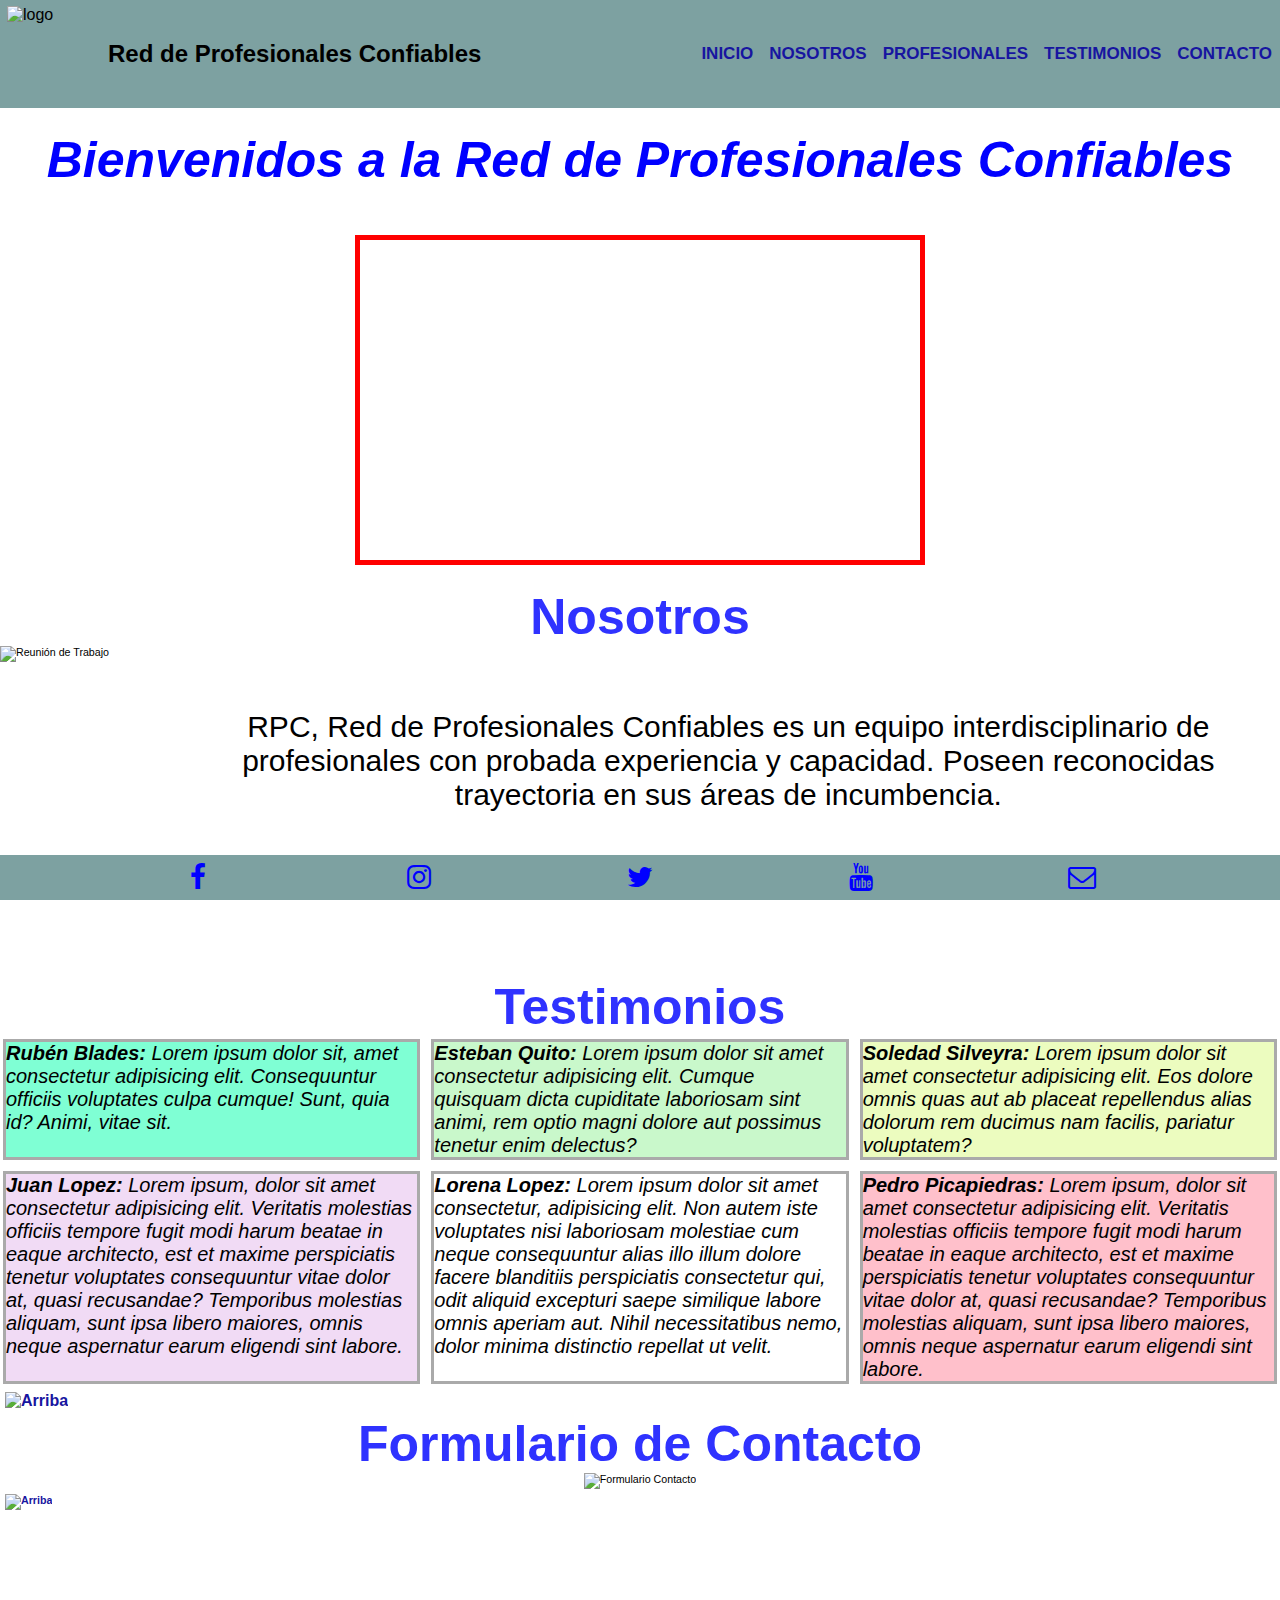
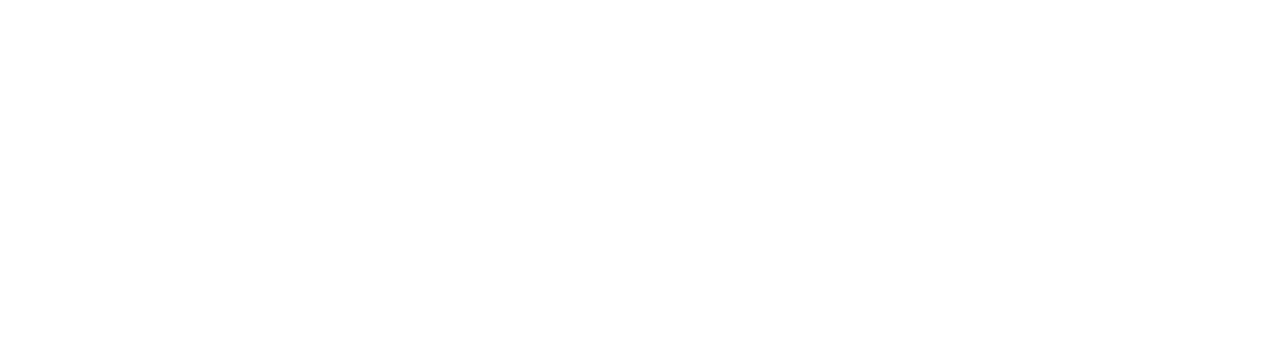
==== Index.html @ f11db177 "segundo" ====
<!DOCTYPE html>
<html lang="en">
<head>
  <meta charset="UTF-8" />
  <meta name="viewport" content="width=device-width, initial-scale=1.0" />
  <link href="css/style.css" rel="stylesheet" />
  <link rel="shrot icon" href="./assets/img/varios/LogoRPC.png" />
  <link rel="stylesheet" href="./styles/style.css" />
  <link rel="stylesheet" href="https://cdnjs.cloudflare.com/ajax/libs/font-awesome/4.7.0/css/font-awesome.min.css">
  <title> RPC </title>
</head>

<body>
  <header id="encabezado">
    <div class="container">
      <nav class="navbar">
        <div class="logo_texto">
          <img class="logo" src="./assets/img/varios/LogoRPC.png" alt="logo"/>
          <h2 class="rpc">Red de Profesionales Confiables</h2>
        </div>
        <ul>
          <li><a href="#" class="menu_link">INICIO</a></li>
          <li><a href="#nosotros"class="menu_link">NOSOTROS</a></li>
          <li><a href="#"class="menu_link">PROFESIONALES</a>
            <ul class="sub-lista">
              <li><a href="./pages/abogados.html">Abogados</a></li>
              <li><a href="./pages/contadores.html">Contadores</a></li>
              <li><a href="./pages/medicos.html">Médicos</a></li>
              <li><a href="./pages/psicologos.html">Psicólogos</a></li>
              <li><a href="./pages/otros.html">Otros</a></li>
            </ul> </li>
          <li><a href="#testimonios"class="menu_link">TESTIMONIOS</a></li>
          <li><a href="#contacto"class="menu_link">CONTACTO</a></li>
        </ul>
      </nav>
  </header>
    
  <!--Sección Presentación -->
  <section>
    <div class="presentacion">
      <h1>Bienvenidos a la Red de Profesionales Confiables</h1>
      <iframe class="video" src="https://www.youtube.com/embed/BkN1aw0PVNI" title="YouTube video player" frameborder="0" allow="accelerometer; autoplay; clipboard-write; encrypted-media; gyroscope; picture-in-picture" allowfullscreen></iframe>
    </div>
  </section>

  <!--Sección NOSOTROS -->
  <article id="nosotros" class="nosotros">
    <h2>Nosotros</h2>
    <div class="nosotros_interno">
      <img src="./assets/img/varios/reunionRPC.png" alt="Reunión de Trabajo"/>
      <p> RPC, Red de Profesionales Confiables es un equipo interdisciplinario de profesionales con probada experiencia y capacidad. Poseen reconocidas trayectoria en sus áreas de incumbencia.
      </p>
      </div>
    <a href="#"> <img class="flecha_arriba" src="./assets/img/iconos/Flecha Arriba.png" alt="Arriba"></a>
  </article>
  
  <!--Sección TESTIMONIOS -->
  <section id="testimonios">
    <h2 class="titulo_testimonios">Testimonios</h2>
    <div class="testimonios_cajas">
      <p class="test_1"> <b>Rubén Blades: </b>Lorem ipsum dolor sit, amet consectetur adipisicing elit. Consequuntur officiis voluptates culpa cumque! Sunt, quia id? Animi, vitae sit.</p>
      <p class="test_2"> <b>Esteban Quito: </b>Lorem ipsum dolor sit amet consectetur adipisicing elit. Cumque quisquam dicta cupiditate laboriosam sint animi, rem optio magni dolore aut possimus tenetur enim delectus?
      </p>
      <p class="test_3"> <b>Soledad Silveyra: </b>Lorem ipsum dolor sit amet consectetur adipisicing elit. Eos dolore omnis quas aut ab placeat repellendus alias dolorum rem ducimus nam facilis, pariatur voluptatem?
      </p>
      <p class="test_4"> <b>Juan Lopez:</b> Lorem ipsum, dolor sit amet consectetur adipisicing elit. Veritatis molestias officiis tempore fugit modi harum beatae in eaque architecto, est et maxime perspiciatis tenetur voluptates consequuntur vitae dolor at, quasi recusandae? Temporibus molestias aliquam, sunt ipsa libero maiores, omnis neque aspernatur earum eligendi sint labore.
      </p>
      <p class="test_5"> <b>Lorena Lopez: </b> Lorem ipsum dolor sit amet consectetur, adipisicing elit. Non autem iste voluptates nisi laboriosam molestiae cum neque consequuntur alias illo illum dolore facere blanditiis perspiciatis consectetur qui, odit aliquid excepturi saepe similique labore omnis aperiam aut. Nihil necessitatibus nemo, dolor minima distinctio repellat ut velit.</p>
      <p class="test_6"> <b>Pedro Picapiedras:  </b> Lorem ipsum, dolor sit amet consectetur adipisicing elit. Veritatis molestias officiis tempore fugit modi harum beatae in eaque architecto, est et maxime perspiciatis tenetur voluptates consequuntur vitae dolor at, quasi recusandae? Temporibus molestias aliquam, sunt ipsa libero maiores, omnis neque aspernatur earum eligendi sint labore.
      </p>
    </div>
   <a href="#"> <img class="flecha_arriba" src="./assets/img/iconos/Flecha Arriba.png" alt="Arriba"></a>
  </section>
    
  <!--Sección CONTACTO -->
  <section id="contacto">
    <h2>Formulario de Contacto</h2>
    <div class="formulario">
      <img src="./assets/img/varios/formularioContacto.png" alt="Formulario Contacto"/>
    </div>
    <a href="#"> <img class="flecha_arriba" src="./assets/img/iconos/Flecha Arriba.png" alt="Arriba"></a>
  </section>
<!-- Seccion Footer -->    
<footer class="pie_pagina">
    <a href="http://www.facebook.com/" target="_blank" class="fa fa-facebook"></a>
    <a href="http://www.instagram.com/" target="_blank" class="fa fa-instagram"></a>
    <a href="http://www.twitter.com/" target="_blank"class="fa fa-twitter"></a>
    <a href="http://www.youtube.com/" target="_blank" class="fa fa-youtube"></a>
    <a href="mailto:juan@gmail.com?cc=juan2@gmail.com&subject=Contacto por email" class="fa fa-envelope-o fa-6"></a>
</footer>
</body>
</html>
---- styles/style.css ----
*{
    Margin: 0;
    padding:0; }

.flecha_arriba{
    height: 50px;
    width: 50px;
    margin: 5px; }

    /* Body */

body{
    background-color: white;
    font-family: sans-serif;
    padding: 108px 0 0 0;
    min-height: 100vh;}

    /*Sección Header Principal*/

.navbar{
    width: 100%;
    padding: 6px 0;
    display:flex;
    align-items: center;
    justify-content: space-between;
    position: fixed;
    top: 0;
    left: 0;
    background-color: rgb(125, 161, 161);
    margin-right: 5px;}

.logo{
   height: 96px;
   width: 96px;
   margin-left: 7px;}

.logo_texto{
    display: flex;
    align-items: center;}

.rpc{
    margin-left: 5px;}

a{
    text-decoration: none;
    color: rgb(23, 21, 160);
    font-weight: 550;}

ul{
    list-style: none;
    font-size: 0;}

li{
    display: inline-block;
    width: auto;
    position: relative;
    font-size: 17px;
    margin: 5px;}

ul .sub-lista{
    position: absolute;
    display: none;}

ul .sub-lista li{
    display: block;}

ul li:hover .sub-lista{
    display:block;}

.container a:hover{
    color:red}

.menu_link:hover{
    background-color: #2c6791;
    transition: 0.5s;}
    
.menu_link{
    padding: 8px 3px;
    border-radius: 5px;}
    
.sub-lista:hover{
    background-color: #bbb5a8;
    transition: 0.5s;}

.sub-lista{
    padding: 8px 3px;
    border-radius: 5px;}

    /* Sección Presentación*/

.presentacion{
    height: 480px;
    display:flex;
    flex-direction: column;
    justify-content:space-around;
    align-items: center;}

.presentacion h1{
    font-size: 50px;
    color: blue;
    font-style: oblique;
    text-align: center;}

.video{
    border: 5px solid red;
    width: 560px;
    height:320px;}

    /* Sección Nosotros*/
 
.nosotros{
    height: 390px;
    font-size: 8pt;}

.nosotros_interno{
    display:flex;
    flex-direction: row;
    justify-content: space-between;
    align-items: center;}

.nosotros h2{
    color: rgb(47, 50, 255);
	font-size: 50px;
	text-align: center;}

article p{
    text-align: center;
    font-size: 30px;
    font-family: "Comic Sans MS", sans-serif;}

article img{
    width: 400px;
    height:230px;}

    /* Seccion Testimonios */

#testimonios h2{
    color: rgb(47, 50, 255);
    font-size: 50px;
    text-align: center;}

#testimonios p{
    font-style: italic;
    font-size: 20px;
    text-align:inherit;
    color: black;
    margin:3px;
    border-color: #aaaaaa;
    border-width: 3px;
    border-style: solid;}

.test_1{
    background-color: aquamarine;}

.test_2{
    background-color: rgb(201, 248, 203);}

.test_3{
    background-color: rgb(236, 252, 191);}

.test_4{
    background-color: rgb(241, 219, 245);}

.test_5{
    background-color: white;}

.test_6{
    background-color: pink;}

    /* GRID a Testimonios*/

.testimonios_cajas{
    display:grid;
    grid-template-columns: repeat(3, 1fr);
    grid-template-rows: auto;
    gap: 5px;
    justify-items: center;
    font-size: 15px;}

    /*Sección Contacto*/

#contacto{
    height: 490px;
    font-size: 8pt;}

#contacto h2{
    color: rgb(47, 50, 255);
    font-size: 50px;
    text-align: center;}

.formulario{
    display:flex;
    justify-content: center;}

    /*Footer*/

.pie_pagina{
    position: sticky;
    bottom: 0;
    width: 100%;
    height: 45px;
    background-color: rgb(125, 161, 161);}

.pie_pagina a{
    width: 45px;
    height: 45px;
    text-align: center;
   padding-top: 8px;
   color: blue;}

.pie_pagina{
    display: flex;
    flex-direction: row;
    justify-content:space-evenly;
    font-size: 28px;}

    /* GRID a Páginas de Profesionales */

.profesionales_cajas{
    display:grid;
    grid-template-columns: repeat(2, 1fr);
    grid-template-rows: auto;
    gap: 5px;
    justify-items: center;
    font-size: 15px;}

.profesionales_int{
    display: flex;
    flex-wrap: wrap;
    justify-content: center;
    border: #aaaaaa solid;}

.profesionales_cajas img{
    width:200px;
    height:200px;
    margin: 5px;
    border-style: groove;
    border-color: rgb(205, 182, 226);}

.profesionales_tit{
    margin: 15px;
    text-align: center;
    color: rgb(47, 50, 255);
    font-size: 35px;}


    /* Media Queries */

@media only screen and (max-width: 768px){

.flecha_arriba{
    display:none}
       
    /* Sección Encabezado */

.navbar{
    flex-direction: column;
    align-items: center;}

.logo{
    height: 85px;
    width: 85px;
    margin-left: 2px;}

li{
    font-size: 18px;}

    /* Sección Presentacion */

.presentacion{
    height: 381px;
    justify-content: space-evenly;
    padding-top:10px;}

.presentacion h1{
    font-size: 31px;}

.video{
    border: 5px solid rgb(129, 104, 104);
    width: 425px;
    height:245px;
    border-radius: 10px;}

    /* Sección Nosotros */

.nosotros{
    height: 265px;}

.nosotros h2{
	font-size: 36px;
    padding: 10px;}

.nosotros_interno img{
   width: 251px;
   height:148px; 
   border: 5px groove rgb(129, 104, 104); 
   border-radius: 15px;}

.nosotros_interno p{
    font-size: 23px; }

.flecha_arriba {
    height: 35px;
    width: 35px;
    margin: 6px; }

    /* Sección Testimonios */

#testimonios h2{
   font-size: 36px;}

.testimonios_cajas{
    font-size: 6px;}  

.testimonios_cajas{
    grid-template-columns: repeat(2, 1fr);
    grid-template-rows: auto;
    gap: 2px;
    justify-items: center;}

#testimonios p{
  font-style: talic;
  font-size: 16px;}

    /* Sección Contacto */

#contacto{
    height: 370px;}

#contacto h2{
    font-size: 29px;}
    
    /* Footer */

.pie_pagina a{
    height: 32px;}

.pie_pagina{
    height: 40px;
    font-size: 25px;}

    /* PAGINAS PROFESIONALES */

.profesionales_cajas{
    grid-template-columns: repeat(2, 1fr);}
    
.profesionales_tit{
    padding-top: 20px;
    font-size: 24px;} 
}

@media only screen and (max-width: 576px){

    /* PAGINA PRINCIPAL */

.flecha_arriba{
    display:none}

    /* Sección Encabezado */

.navbar{
    flex-direction: column;
    align-items: center;}

.logo{
    height: 85px;
    width: 85px;
    margin-left: 2px;}

li{
    font-size: 13px;}

    /* Sección Presentacion */

.presentacion{
    height: 381px;
    justify-content: space-evenly;
    padding-top:10px;}

.presentacion h1{
    font-size: 22px;}

.video{
    border: 5px solid rgb(129, 104, 104);
    width: 398px;
    height:223px;}

    /* Sección Nosotros */

.nosotros{
    height: 190px;
    font-size: 8pt;}

.nosotros h2{
	font-size: 30px;}

.nosotros_interno img{
   width: 190px;
   height:89px;}

.nosotros_interno p{
    font-size: 15px;}

.flecha_arriba{
    height: 35px;
    width: 35px;
    margin: 6px;}

    /* Sección Testimonios */

#testimonios h2{
   font-size: 30px;}

.testimonios_cajas{
    font-size: 6px;}  

.testimonios_cajas{
    grid-template-columns: repeat(2, 1fr);
    grid-template-rows: auto;
    gap: 2px;
    justify-items: center;}

#testimonios p{
  font-style: italic;
  font-size: 12px;}

    /* Sección Contacto */

#contacto{
    height: 370px;}

#contacto h2{
    font-size: 29px;}

    /* Footer */

.pie_pagina{
    height: 40px;
    font-size: 24px;}

.pie_pagina a{
    height: 32px;}
    
    /* PAGINA PROFESIONALES */

.profesionales_tit{
    padding-top: 20px;
    font-size: 17px;}
    
.profesionales_cajas{
    grid-template-columns: repeat(1, 1fr);}
}
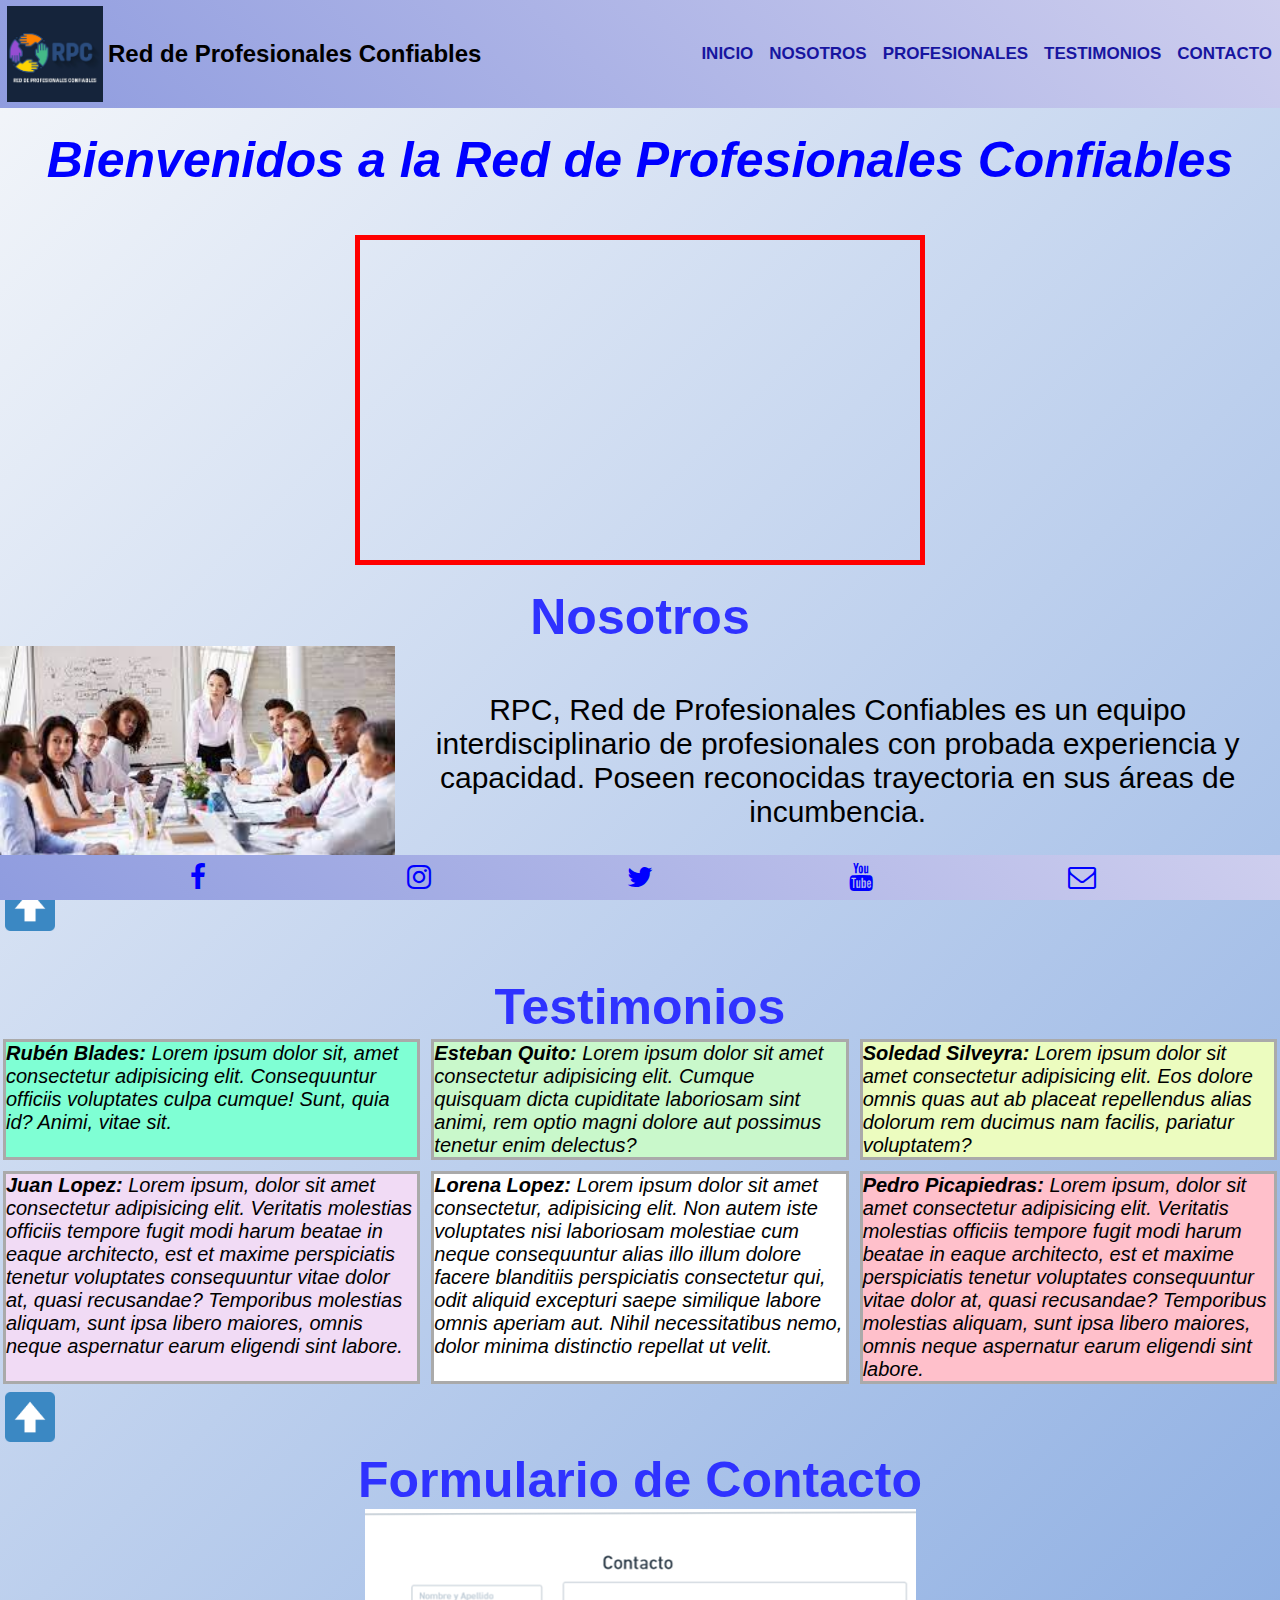
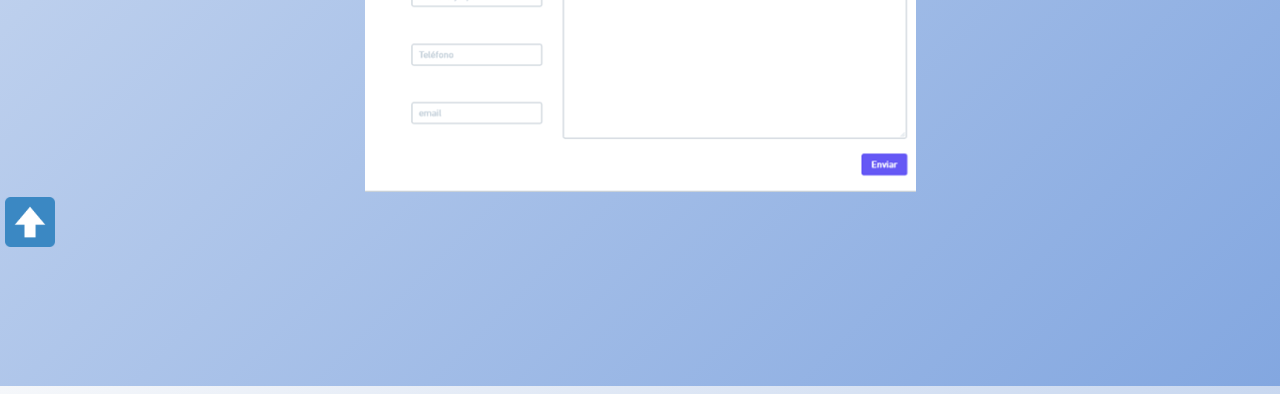
==== commit d94bfb7f: "RPC Proyecto final" ====
--- a/Index.html
+++ b/Index.html
@@ -7,7 +7,7 @@
   <link rel="shrot icon" href="./assets/img/varios/LogoRPC.png" />
   <link rel="stylesheet" href="./styles/style.css" />
   <link rel="stylesheet" href="https://cdnjs.cloudflare.com/ajax/libs/font-awesome/4.7.0/css/font-awesome.min.css">
-  <title> RPC </title>
+  <title> RPC Proyecto Final</title>
 </head>
 
 <body>
--- a/styles/style.css
+++ b/styles/style.css
@@ -13,11 +13,12 @@
     background-color: white;
     font-family: sans-serif;
     padding: 108px 0 0 0;
-    min-height: 100vh;}
-
-    /*Sección Header Principal*/
-
-.navbar{
+    min-height: 100vh;
+    background-image: linear-gradient(135deg, #f5f7fa 0%, #83a7e0 100%);}
+
+    /*Sección Header Principal sin Bootstrap*/
+    
+ .navbar{
     width: 100%;
     padding: 6px 0;
     display:flex;
@@ -26,13 +27,14 @@
     position: fixed;
     top: 0;
     left: 0;
-    background-color: rgb(125, 161, 161);
-    margin-right: 5px;}
+    margin-right: 5px;
+    background-color: #4158D0;
+    background-image: linear-gradient(43deg, #8f9cdf 0%, #ceceee 100%);}
 
 .logo{
-   height: 96px;
-   width: 96px;
-   margin-left: 7px;}
+    height: 96px;
+    width: 96px;
+    margin-left: 7px;}
 
 .logo_texto{
     display: flex;
@@ -72,7 +74,7 @@
 
 .menu_link:hover{
     background-color: #2c6791;
-    transition: 0.5s;}
+    transition: 0.7s;}
     
 .menu_link{
     padding: 8px 3px;
@@ -80,11 +82,34 @@
     
 .sub-lista:hover{
     background-color: #bbb5a8;
-    transition: 0.5s;}
+    transition: 0.7s;}
 
 .sub-lista{
     padding: 8px 3px;
     border-radius: 5px;}
+
+.barra-propia{
+    --bs-bg-opacity: 1;
+    background-color: #4158D0;
+    background-image: linear-gradient(43deg, #1638e6 0%, #ceceee 100%) !important;}
+
+.navbar-light .navbar-nav .nav-link{
+    color: black}
+
+.desplegable{
+   color: #ecf0f5;
+   border: 1.5px solid rgb(34, 21, 145);
+    border-radius: 7px;}
+
+.desplegable:hover{
+    background-color: #9ba3b4;
+    transition: 0.7s;}
+
+.logo-texto:hover{
+    background-color: #2c6791;
+    transition: 0.7s;}
+ 
+   
 
     /* Sección Presentación*/
 
@@ -99,7 +124,8 @@
     font-size: 50px;
     color: blue;
     font-style: oblique;
-    text-align: center;}
+    text-align: center;
+  }
 
 .video{
     border: 5px solid red;
@@ -199,20 +225,35 @@
     bottom: 0;
     width: 100%;
     height: 45px;
-    background-color: rgb(125, 161, 161);}
+    background-color: #4158D0;
+    background-image: linear-gradient(43deg, #8f9cdf 0%, #ceceee 100%);}
 
 .pie_pagina a{
     width: 45px;
     height: 45px;
     text-align: center;
-   padding-top: 8px;
-   color: blue;}
+    padding-top: 8px;
+    color: blue;
+}
 
 .pie_pagina{
     display: flex;
     flex-direction: row;
     justify-content:space-evenly;
     font-size: 28px;}
+
+.pie_pagina a:hover{
+    transform: scale(1) translateY(-10px);
+    transition: 0.3s;
+    color: black;
+    background-color: rgb(152, 158, 158);
+    border-radius: 8%;
+    border-color: #4158D0;
+    border-style:inherit;
+ 
+
+}
+
 
     /* GRID a Páginas de Profesionales */
 
@@ -270,7 +311,8 @@
 .presentacion{
     height: 381px;
     justify-content: space-evenly;
-    padding-top:10px;}
+    padding-top:10px;
+    border-top: 3px solid rgb(201, 35, 35);}
 
 .presentacion h1{
     font-size: 31px;}
